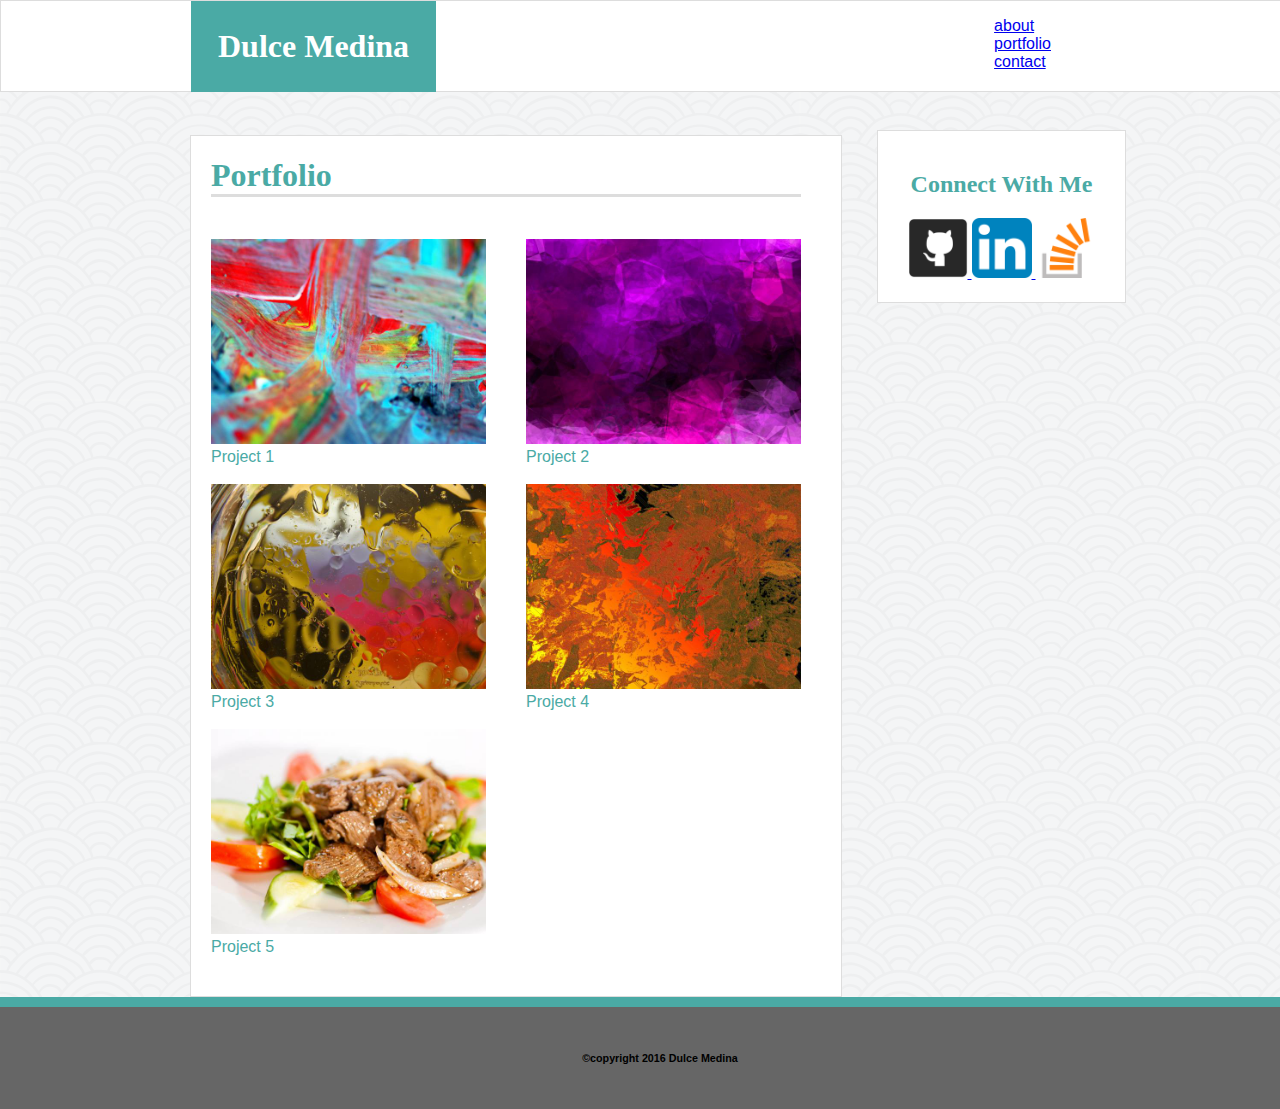
==== portfolio.html @ 3f46999f "add css for moble responsiveness" ====
<!DOCTYPE html>
<html>

<head>
    <meta charset="UTF-8">
    <title> Dulce Medina</title>
    <link rel="stylesheet" href="assets\css\style2.css">

    <head>

        <body>

            <header id="navBarWrapper">
                <h1 id="navNameBox"> Dulce Medina </h1>
                <ul id="navLinks">
                    <li><a href="index-2.html">about</a>
                    </li>
                    <li><a href="portfolio.html">portfolio</a>
                    </li>
                    <li><a href="contact.html">contact</a>
                    </li>
                </ul>

            </header>

            <div class="portfolioBlock">

                <h1 id="portfolioItems"> Portfolio </h1>
                <div class="projectImages"> <img src="assets\images\project1.jpg" id="project1"> Project 1 </div>
                <div class="projectImages"> <img src="assets\images\project2.jpg" id="project2"> Project 2 </div>
                <div class="projectImages"> <img src="assets\images\project3.jpg" id="project3"> Project 3 </div>
                <div class="projectImages"> <img src="assets\images\project4.jpg" id="project4"> Project 4 </div>
                <div class="projectImages"> <img src="assets\images\project5.jpg" id="project5"> Project 5 </div>


            </div>

            <aside>
                <h2>Connect With Me</h2>
                <a href="http://github.com"><img class="icons" src="assets/images/github.png">
                </a>
                <a href="http://linkedin.com"><img class="icons" src="assets/images/linkedin.png">
                </a>
                <a href="http://stackoverflow.com"><img class="icons" src="assets/images/stackover.png">
                </a>
            </aside>


            <div class="bottomBorder"></div>
            <footer>
                <h6> &copy;copyright 2016 Dulce Medina</h6>
            </footer>

        </body>

</html>
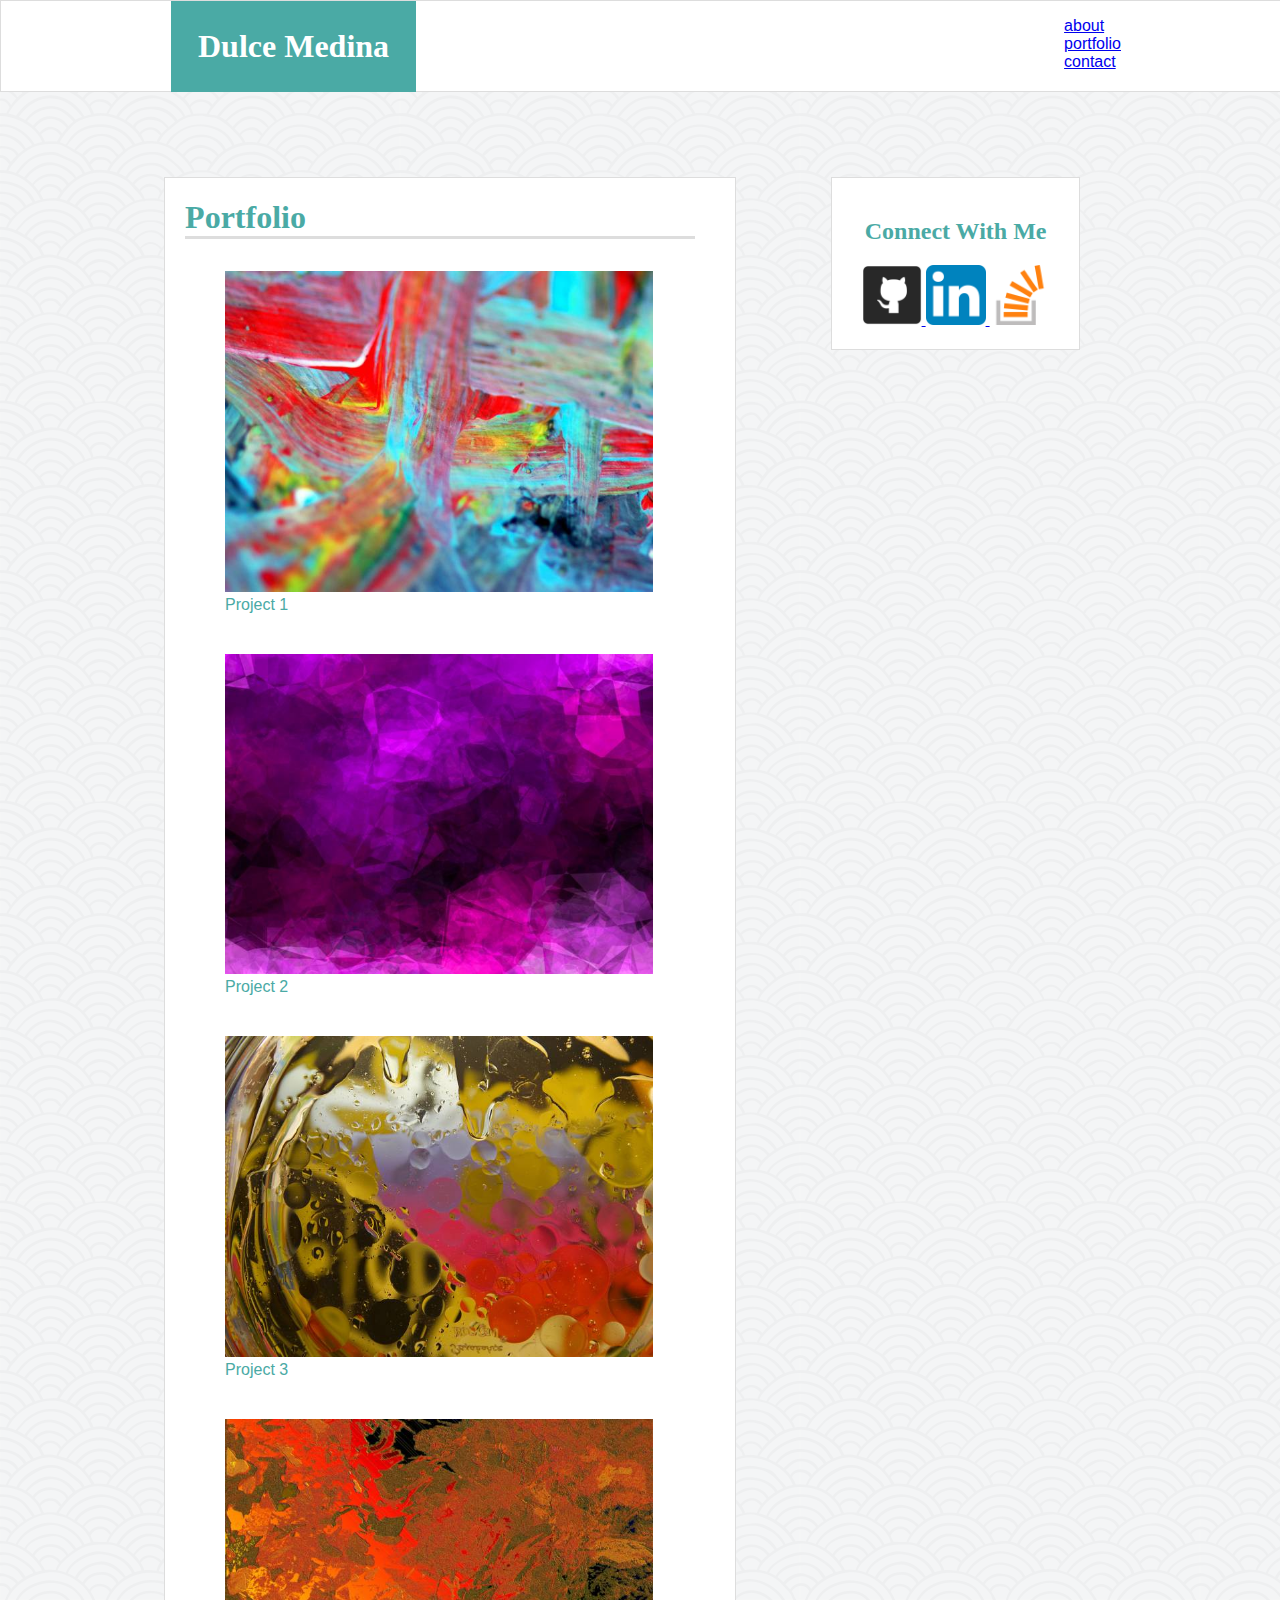
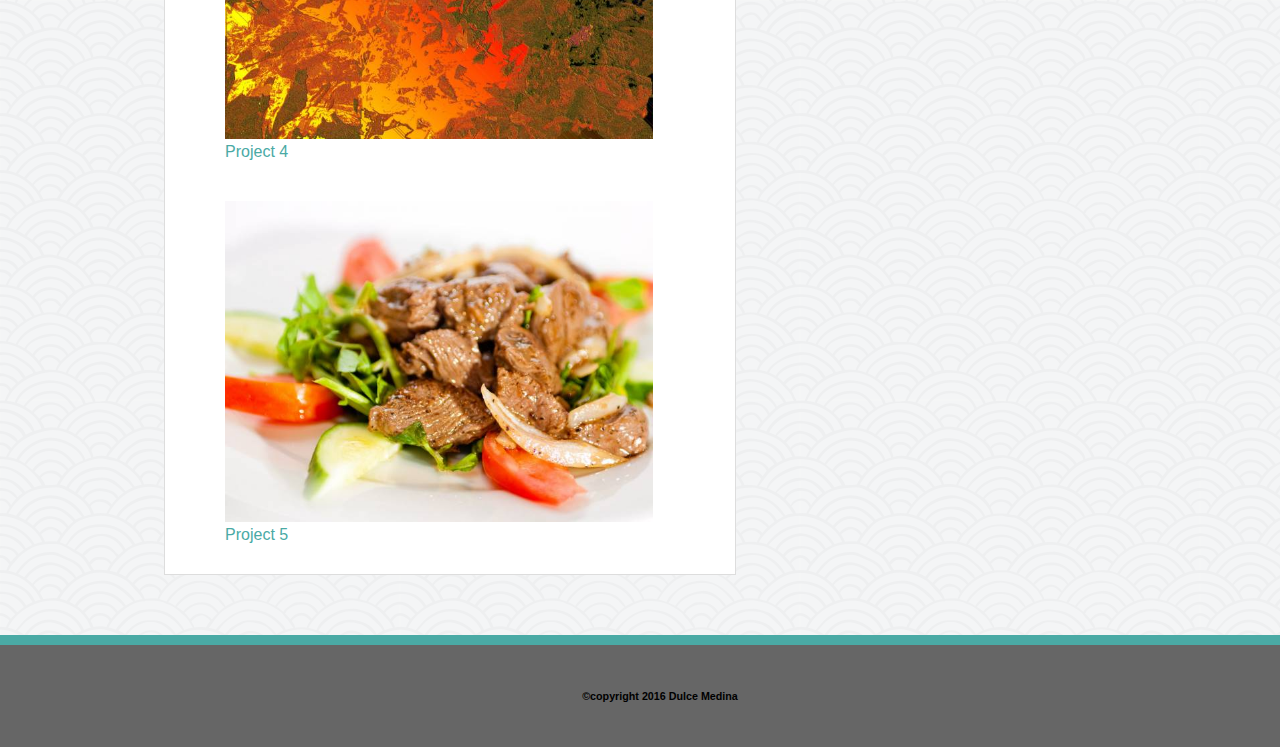
==== commit e6637591: "final portfolio pages" ====
--- a/portfolio.html
+++ b/portfolio.html
@@ -13,7 +13,7 @@
             <header id="navBarWrapper">
                 <h1 id="navNameBox"> Dulce Medina </h1>
                 <ul id="navLinks">
-                    <li><a href="index-2.html">about</a>
+                    <li><a href="index.html">about</a>
                     </li>
                     <li><a href="portfolio.html">portfolio</a>
                     </li>
